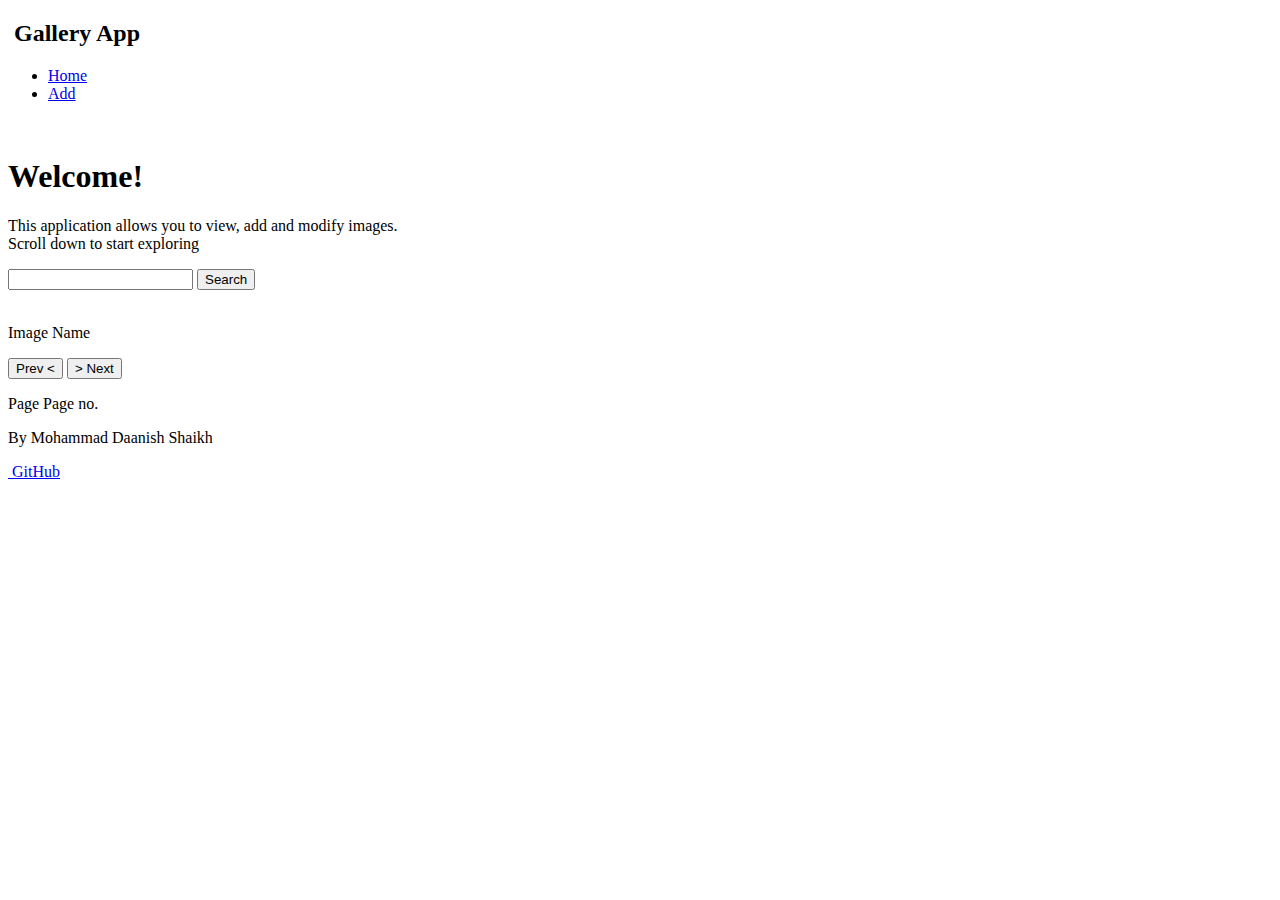
==== src/main/resources/templates/index.html @ 0d190dd5 "file rearrangement for deployment" ====
<!DOCTYPE html>
<html lang="en" xmlns="http://www.w3.org/1999/xhtml"
      xmlns:th="http://thymeleaf.org">
  <head>
    <meta charset="UTF-8" />
    <meta http-equiv="X-UA-Compatible" content="IE=edge" />
    <meta name="viewport" content="width=device-width, initial-scale=1.0" />
    <link rel="stylesheet" href="/css/style.css" />
    <link
      rel="shortcut icon"
      href="/images/favicon.ico"
      type="image/x-icon"
    />
    <link rel="icon" href="/images/favicon.ico" type="image/x-icon" />
    <title>Gallery App</title>
  </head>
  <body>
    <nav>
      <h2><img src="/images/gallery.png" alt="" /> Gallery App</h2>
      <ul>
        <li><a href="/">Home</a></li>
        <li><a href="/new">Add</a></li>
      </ul>
    </nav>
    <header>
      <img src="/images/photo-gallery.png" alt="" />
      <h1>Welcome!</h1>
      <p>
        This application allows you to view, add and modify images. <br />Scroll
        down to start exploring
      </p>
      <span id="marker"></span>
    </header>
    <main id="main">
      <div class="search-bar">
        <form th:action="@{/search}" method="get">
            <input type="search" id="search" name="query" />
            <button type="submit">Search</button>
        </form>
      </div>
      <div class="cards">
        <a th:each="image : ${images}" th:href="@{'/show/' + ${image.id}}" class="image-link">
          <div class="image-card">
            <img
                    th:src="${image.url}"
                    th:alt="${image.description}"
            />
            <p th:text="${image.name}">Image Name</p>
          </div>
        </a>
      </div>

      <div id="navigation-buttons" class="navigation-buttons">
        <button id="prev" th:value="${pageNo - 1}" onclick="onClickNavigation(this.value)">Prev &lt;</button>
        <button id="next" th:value="${pageNo + 1}" onclick="onClickNavigation(this.value)">&gt; Next</button>
        <p>Page <span th:text="${pageNo + 1}">Page no.</span></p>
      </div>
    </main>
    <footer>
      <div id="navigation" class="personal-info">
        <p>By Mohammad Daanish Shaikh</p>
        <a href="https://github.com/DaanishShk/Gallery-App" target="_blank">
          <img src="/images/GitHub-Mark-120px-plus.png" alt="" />
          GitHub</a
        >
      </div>
    </footer>
    <script src="/js/script.js"></script>
  </body>
</html>
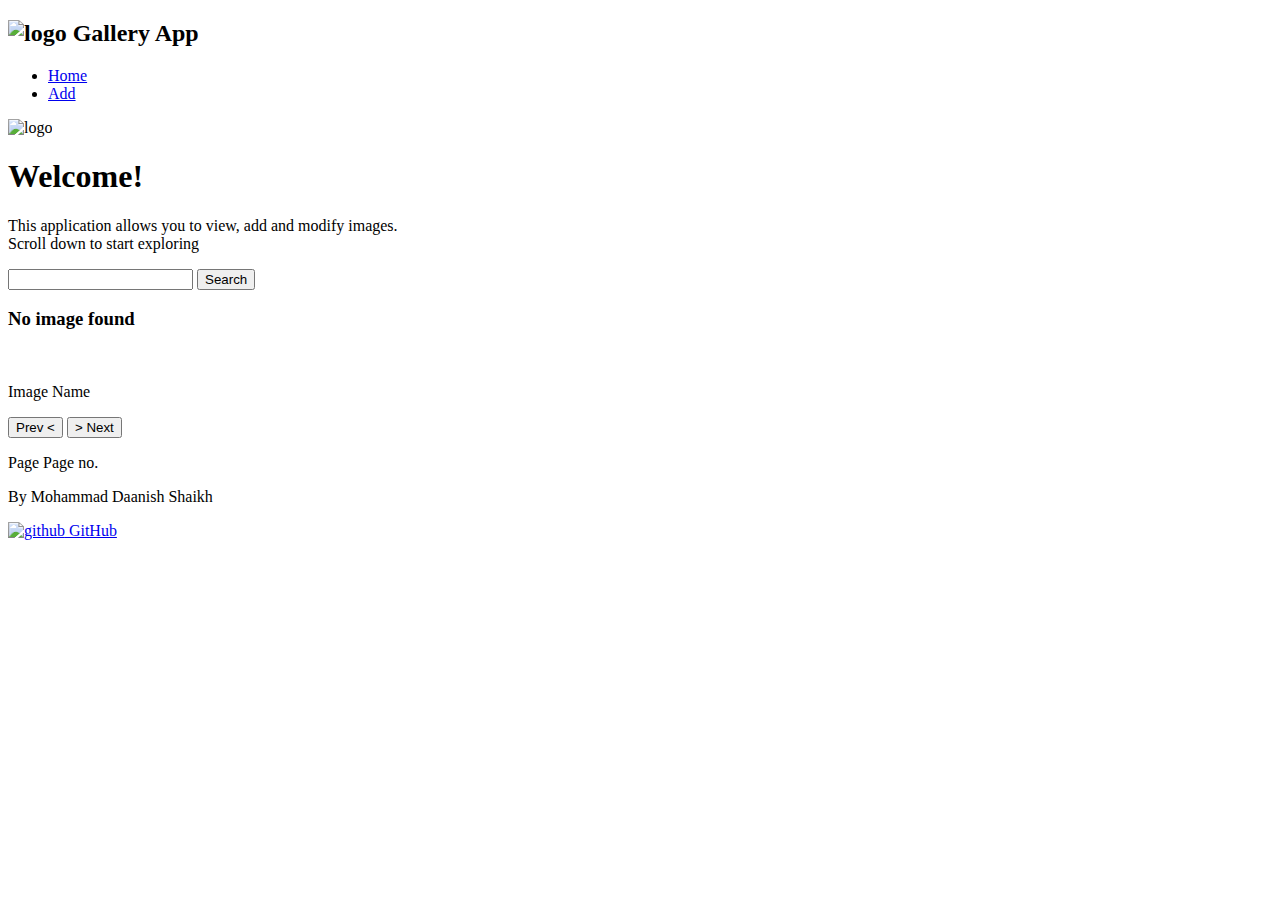
==== commit f7a96e1e: "project submission checkpoint" ====
--- a/src/main/resources/templates/index.html
+++ b/src/main/resources/templates/index.html
@@ -1,70 +1,73 @@
 <!DOCTYPE html>
 <html lang="en" xmlns="http://www.w3.org/1999/xhtml"
       xmlns:th="http://thymeleaf.org">
-  <head>
-    <meta charset="UTF-8" />
-    <meta http-equiv="X-UA-Compatible" content="IE=edge" />
-    <meta name="viewport" content="width=device-width, initial-scale=1.0" />
-    <link rel="stylesheet" href="/css/style.css" />
+<head>
+    <meta charset="UTF-8"/>
+    <meta content="IE=edge" http-equiv="X-UA-Compatible"/>
+    <meta content="width=device-width, initial-scale=1.0" name="viewport"/>
+    <link href="/css/style.css" rel="stylesheet"/>
     <link
-      rel="shortcut icon"
-      href="/images/favicon.ico"
-      type="image/x-icon"
+            href="/images/favicon.ico"
+            rel="shortcut icon"
+            type="image/x-icon"
     />
-    <link rel="icon" href="/images/favicon.ico" type="image/x-icon" />
+    <link href="/images/favicon.ico" rel="icon" type="image/x-icon"/>
     <title>Gallery App</title>
-  </head>
-  <body>
-    <nav>
-      <h2><img src="/images/gallery.png" alt="" /> Gallery App</h2>
-      <ul>
+</head>
+<body>
+<nav>
+    <h2><img alt="logo" src="/images/gallery.png"/> Gallery App</h2>
+    <ul>
         <li><a href="/">Home</a></li>
         <li><a href="/new">Add</a></li>
-      </ul>
-    </nav>
-    <header>
-      <img src="/images/photo-gallery.png" alt="" />
-      <h1>Welcome!</h1>
-      <p>
-        This application allows you to view, add and modify images. <br />Scroll
+    </ul>
+</nav>
+<header>
+    <img alt="logo" src="/images/photo-gallery.png"/>
+    <h1>Welcome!</h1>
+    <p>
+        This application allows you to view, add and modify images. <br/>Scroll
         down to start exploring
-      </p>
-      <span id="marker"></span>
-    </header>
-    <main id="main">
-      <div class="search-bar">
-        <form th:action="@{/search}" method="get">
-            <input type="search" id="search" name="query" />
+    </p>
+    <span id="marker"></span>
+</header>
+<main id="main">
+    <div class="search-bar">
+        <form method="get" th:action="@{/search#marker}">
+            <input id="search" name="query" type="search"/>
             <button type="submit">Search</button>
         </form>
-      </div>
-      <div class="cards">
-        <a th:each="image : ${images}" th:href="@{'/show/' + ${image.id}}" class="image-link">
-          <div class="image-card">
-            <img
-                    th:src="${image.url}"
-                    th:alt="${image.description}"
-            />
-            <p th:text="${image.name}">Image Name</p>
-          </div>
+    </div>
+    <div th:if="${#lists.isEmpty(images)}">
+        <h3>No image found</h3>
+    </div>
+    <div class="cards">
+        <a class="image-link" th:each="image : ${images}" th:href="@{'/show/' + ${image.id}}">
+            <div class="image-card">
+                <img
+                        th:alt="${image.description}"
+                        th:src="${image.url}"
+                />
+                <p th:text="${image.name}">Image Name</p>
+            </div>
         </a>
-      </div>
+    </div>
 
-      <div id="navigation-buttons" class="navigation-buttons">
-        <button id="prev" th:value="${pageNo - 1}" onclick="onClickNavigation(this.value)">Prev &lt;</button>
-        <button id="next" th:value="${pageNo + 1}" onclick="onClickNavigation(this.value)">&gt; Next</button>
-        <p>Page <span th:text="${pageNo + 1}">Page no.</span></p>
-      </div>
-    </main>
-    <footer>
-      <div id="navigation" class="personal-info">
+    <div class="navigation-buttons" id="navigation-buttons">
+        <button id="prev" onclick="onClickNavigation(this.value)" th:value="${pageNo - 1}">Prev &lt;</button>
+        <button id="next" onclick="onClickNavigation(this.value)" th:value="${pageNo + 1}">&gt; Next</button>
+        <p class="pink" id="page-number">Page <span th:text="${pageNo + 1}">Page no.</span></p>
+    </div>
+</main>
+<footer>
+    <div class="personal-info" id="navigation">
         <p>By Mohammad Daanish Shaikh</p>
         <a href="https://github.com/DaanishShk/Gallery-App" target="_blank">
-          <img src="/images/GitHub-Mark-120px-plus.png" alt="" />
-          GitHub</a
+            <img alt="github" src="/images/GitHub-Mark-120px-plus.png"/>
+            GitHub</a
         >
-      </div>
-    </footer>
-    <script src="/js/script.js"></script>
-  </body>
+    </div>
+</footer>
+<script src="/js/script.js"></script>
+</body>
 </html>
